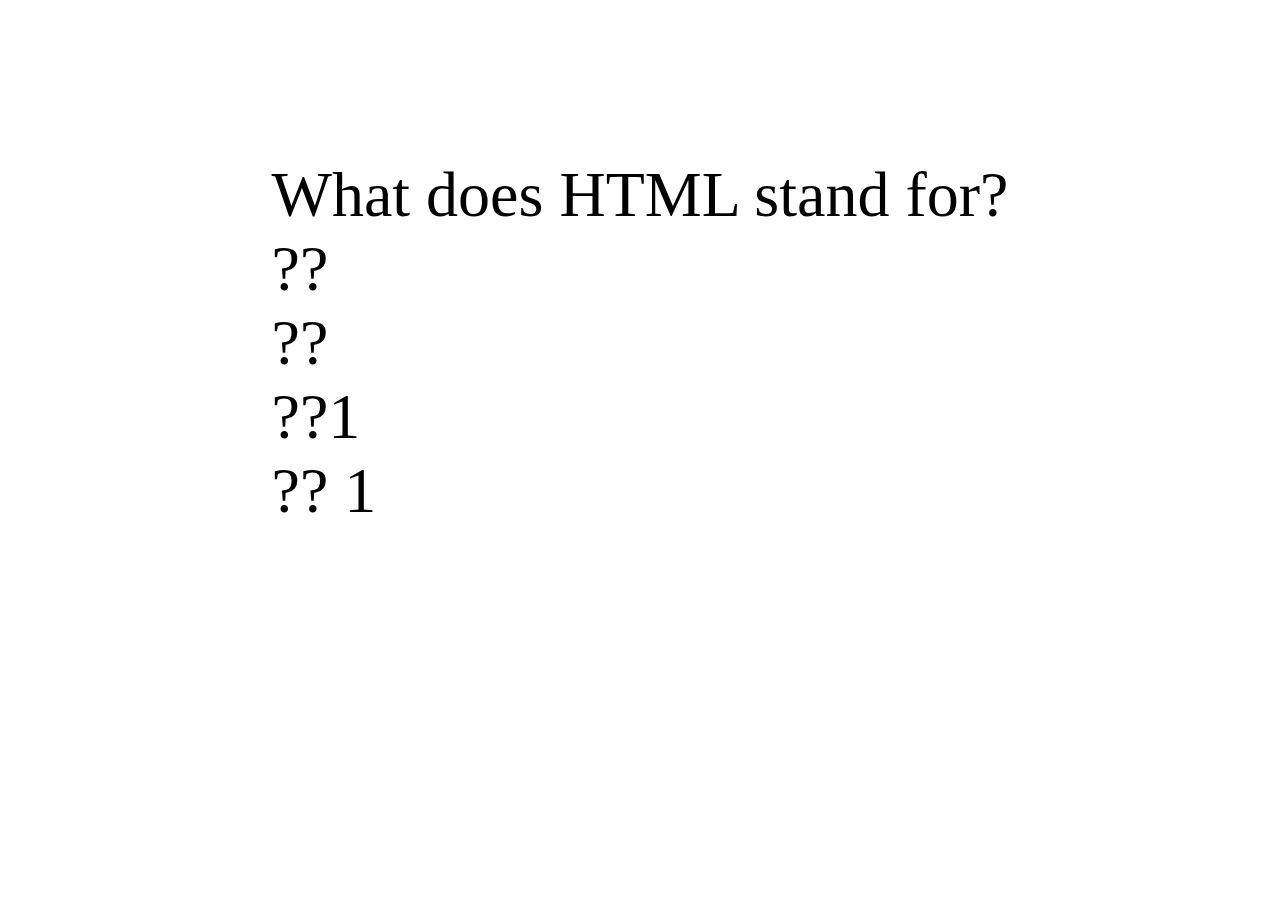
==== question.html @ e5866f95 "added question page to sort out the questions by themself" ====
<!DOCTYPE html>
<html lang="en">
<head>
    <meta charset="UTF-8">
    <meta name="viewport" content="width=device-width, initial-scale=1.0">
    <title>Code Questions</title>
    <linK rel="stylesheet" href="assets/css/style.css">
</head>
<body>
    <div id="questioncontainer">
        <div id="options">
            <div id="question"> </div>
            <div class="option" id="A"onclick="chck('A')">A:</div>
            <div class="option" id="B"onclick="chck('B')">B:</div>
            <div class="option" id="C"onclick="chck('C')">C:</div>
            <div class="option" id="D"onclick="chck('D')">D:</div>
        </div>
      </div>
    <script src="./assets/script/script.js"></script>
</body>
</html>
---- assets/css/style.css ----
.header {
    display:flex;
    flex-direction: row;
    color: rebeccapurple;
  }
  #countdown{
    display:flex;
    flex-direction:row-reverse;
    
  }
  /* Center the Button and the content */
  .container {
    display: flex;
    justify-content: center;
    flex-direction: column;
    align-items:center;  
  }
  .welcome {
    display:flex;
    flex-direction: column-reverse;
    text-align:center;
  }
  .start {
    display:flex;
    }
  .pcontent {
    text-align: center;
    font-size: 2rem;
    color:rebeccapurple;
  }
  
  
  #countdown {
    border-color: yellow;
  }
  /*            Ends Here */
  
  h1 {
     font-size:3rem;
     color:rebeccapurple;
  }
  
  button {
     /* increase the size of the button */
     color:rebeccapurple;
      height: 54px;
      width: 175px;
      background-color: lavender;
  }
  
  #questioncontainer {
   display: flex;
   justify-content: center;
  }
#options {
  margin: 150px;
  font-size:4rem;
  line-height:
}
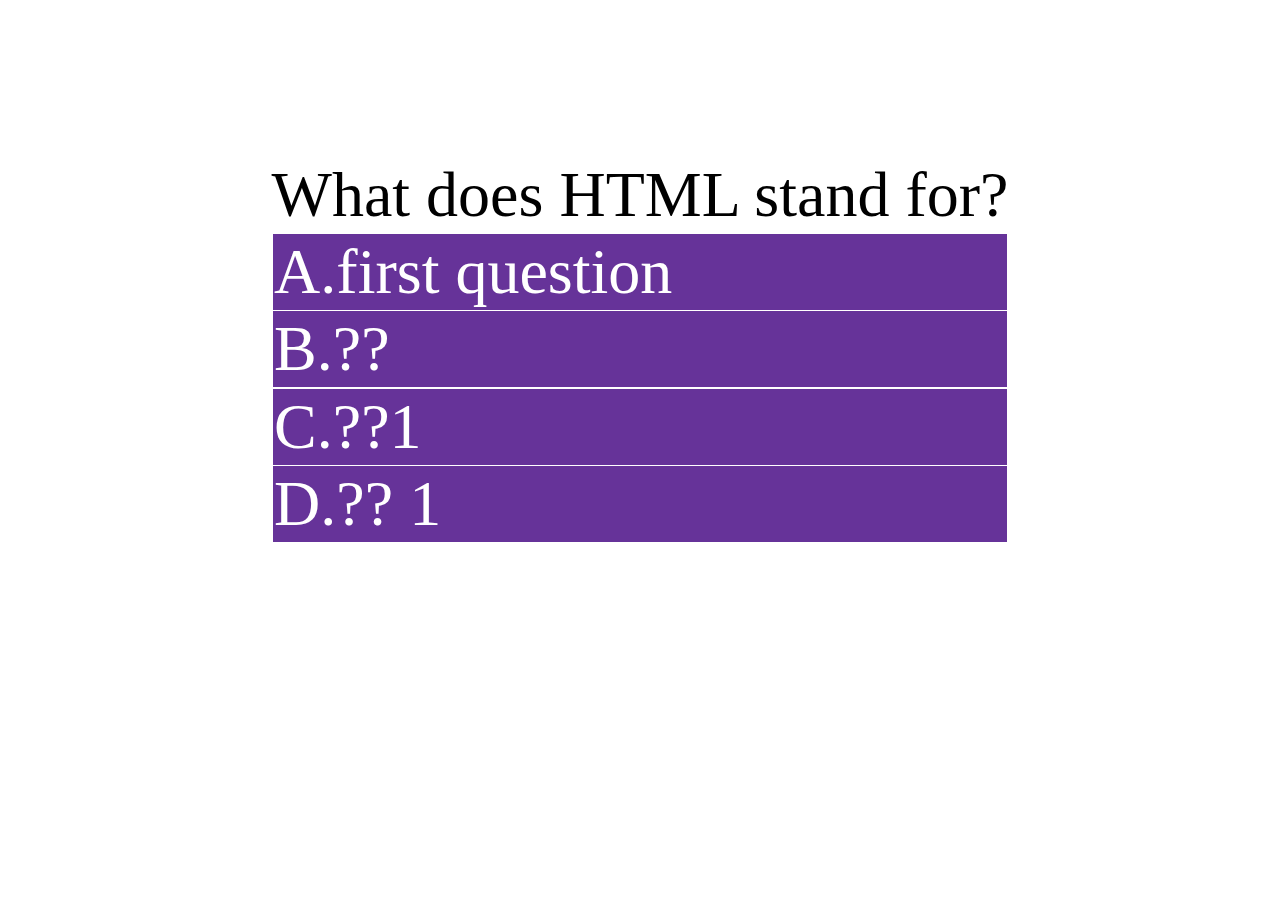
==== commit 66420335: "styled choices on css" ====
--- a/question.html
+++ b/question.html
@@ -10,10 +10,10 @@
     <div id="questioncontainer">
         <div id="options">
             <div id="question"> </div>
-            <div class="option" id="A"onclick="chck('A')">A:</div>
-            <div class="option" id="B"onclick="chck('B')">B:</div>
-            <div class="option" id="C"onclick="chck('C')">C:</div>
-            <div class="option" id="D"onclick="chck('D')">D:</div>
+            <div  id="A">A:</div>
+            <div  id="B">B:</div>
+            <div  id="C">C:</div>
+            <div  id="D">D:</div>
         </div>
       </div>
     <script src="./assets/script/script.js"></script>
--- a/assets/css/style.css
+++ b/assets/css/style.css
@@ -51,9 +51,37 @@
   #questioncontainer {
    display: flex;
    justify-content: center;
+   margin-bottom: 0.5rem;
+   font-size: 1.8rem;
+   
+  }
+  #D:hover {
+    cursor:pointer;
+    box-shadow: 0 0.6rem 1.4rem 0 rebeccapurple;
+  }
+  #A:hover{
+    cursor:pointer;
+    box-shadow: 0 0.6rem 1.4rem 0 rebeccapurple;
+  }
+  #B:hover {
+    cursor:pointer;
+    box-shadow: 0 0.6rem 1.4rem 0 rebeccapurple;
+  }
+  #C:hover{
+    cursor:pointer;
+    box-shadow: 0 0.6rem 1.4rem 0 rebeccapurple;
   }
 #options {
   margin: 150px;
   font-size:4rem;
-  line-height:
+}
+#A,
+#B,
+#C,
+#D
+{
+  margin:0.1rem;
+ border: 0.1rem solid rebeccapurple;
+ background-color: rebeccapurple;
+ color: white;
 }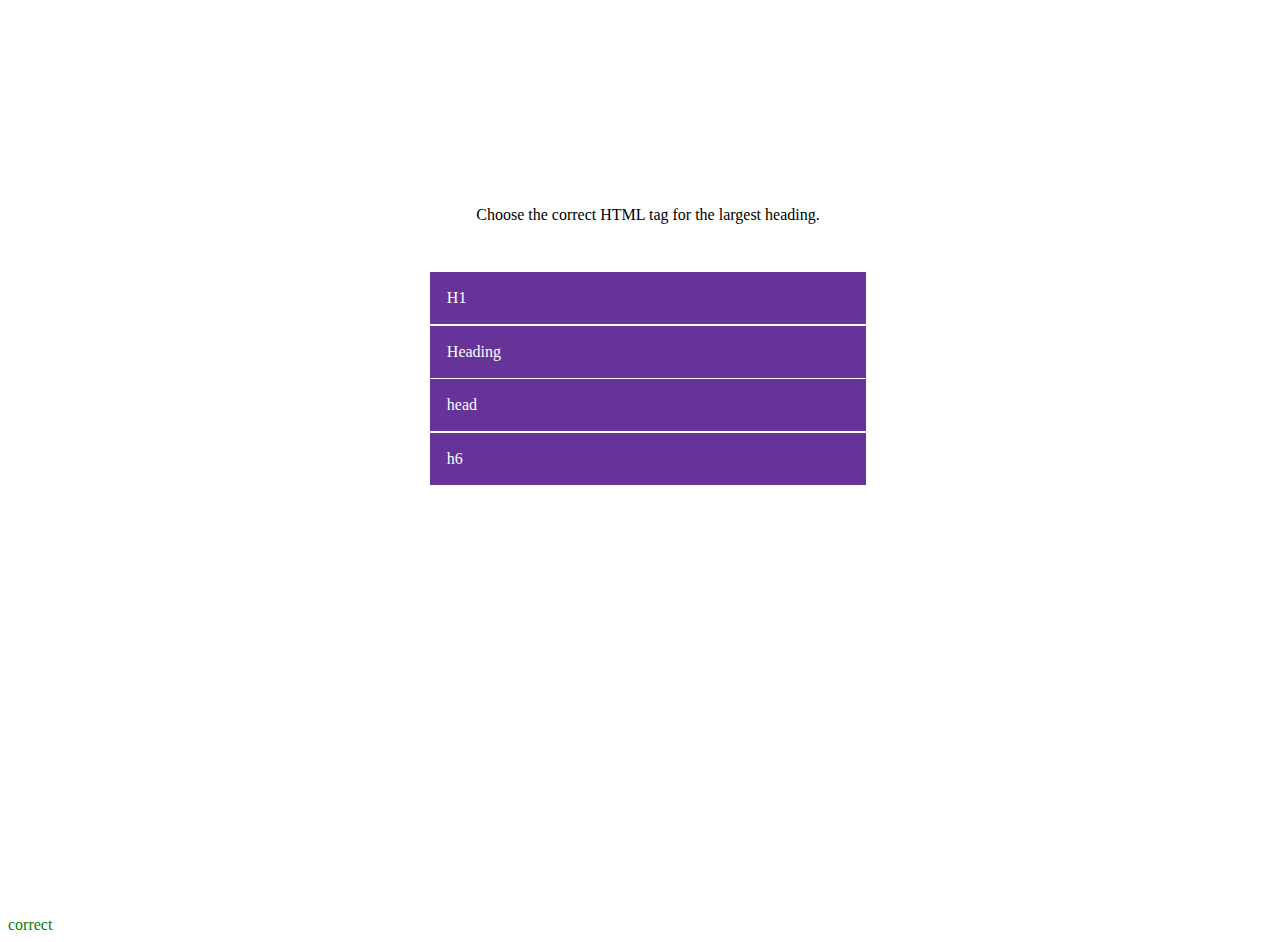
==== commit 751dd427: "interactive click on the questions" ====
--- a/question.html
+++ b/question.html
@@ -9,13 +9,19 @@
 <body>
     <div id="questioncontainer">
         <div id="options">
-            <div id="question"> </div>
-            <div  id="A">A:</div>
-            <div  id="B">B:</div>
-            <div  id="C">C:</div>
-            <div  id="D">D:</div>
+            <div  id="question"> </div>
+            <div class="choice-text" id="A" data-letter="a"></div>
+            <div class="choice-text" id="B" data-letter="b"></div>
+            <div class="choice-text"id="C"  data-letter="c"></div>
+            <div class="choice-text" id="D" data-letter="d"></div>
         </div>
       </div>
     <script src="./assets/script/script.js"></script>
+    <footer>
+        <div class="correct">correct</div>
+        <div class="incorrect"></div>
+    </footer>
+    
+    
 </body>
 </html>--- a/assets/css/style.css
+++ b/assets/css/style.css
@@ -1,3 +1,6 @@
+*{
+  box-sizing: border-box;
+}
 .header {
     display:flex;
     flex-direction: row;
@@ -49,10 +52,12 @@
   }
   
   #questioncontainer {
+    width:100vw;
+    height:100vh;
    display: flex;
    justify-content: center;
    margin-bottom: 0.5rem;
-   font-size: 1.8rem;
+   font-size: 10rem;
    
   }
   #D:hover {
@@ -73,7 +78,7 @@
   }
 #options {
   margin: 150px;
-  font-size:4rem;
+  font-size:1rem;
 }
 #A,
 #B,
@@ -84,4 +89,18 @@
  border: 0.1rem solid rebeccapurple;
  background-color: rebeccapurple;
  color: white;
+}
+.choice-text {
+  padding:1rem 1rem;
+}
+#question {
+  margin: 3rem;
+  
+}
+.correct {
+  
+  color: green;
+}
+.incorrect {
+  color: red;
 }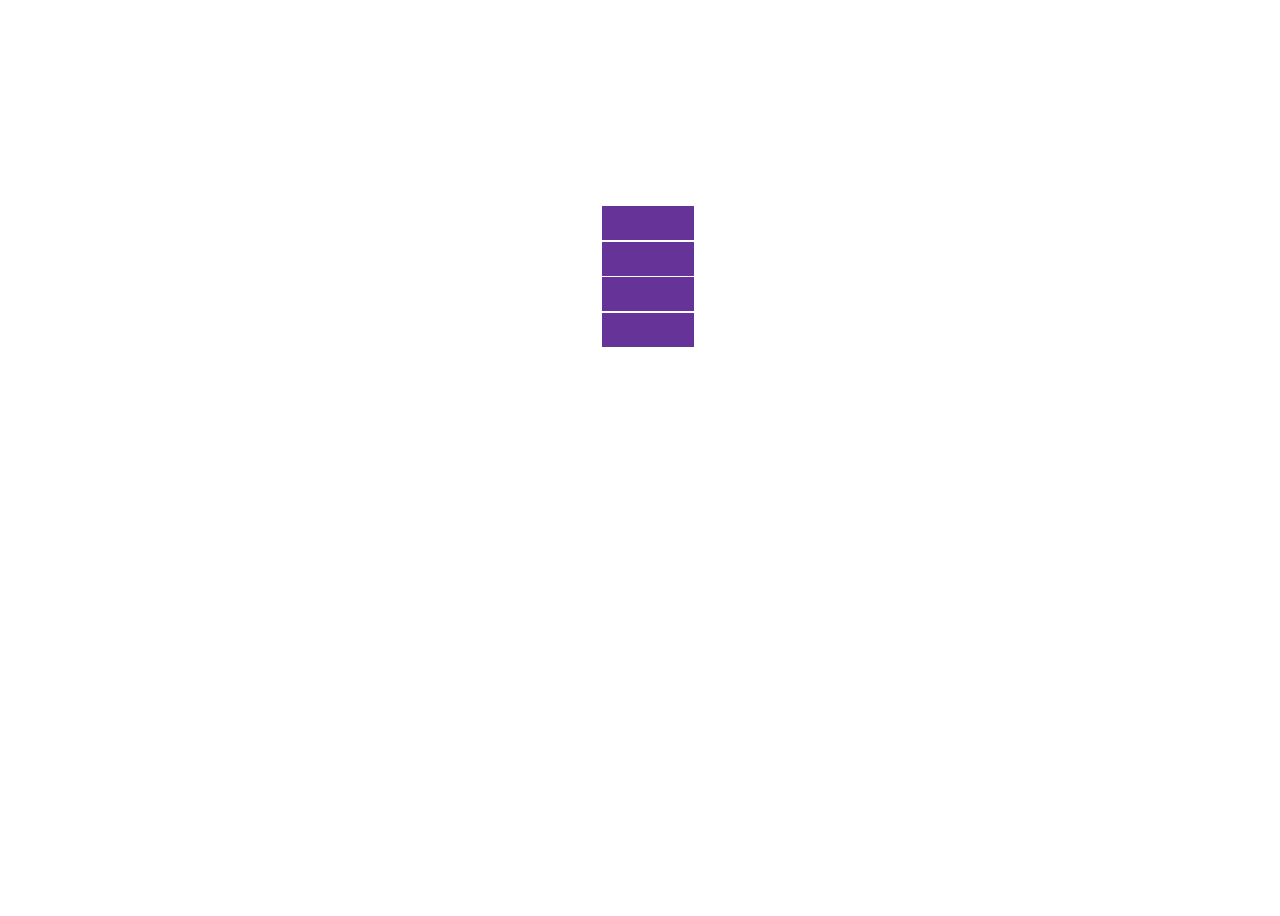
==== commit f81c1a65: "readme file" ====
--- a/question.html
+++ b/question.html
@@ -1,27 +1,33 @@
 <!DOCTYPE html>
 <html lang="en">
+
 <head>
     <meta charset="UTF-8">
     <meta name="viewport" content="width=device-width, initial-scale=1.0">
     <title>Code Questions</title>
     <linK rel="stylesheet" href="assets/css/style.css">
 </head>
+
 <body>
+    <header>
+        <div id="countdown"></div>
+    </header>
     <div id="questioncontainer">
         <div id="options">
-            <div  id="question"> </div>
+            <div id="question"> </div>
             <div class="choice-text" id="A" data-letter="a"></div>
             <div class="choice-text" id="B" data-letter="b"></div>
-            <div class="choice-text"id="C"  data-letter="c"></div>
+            <div class="choice-text" id="C" data-letter="c"></div>
             <div class="choice-text" id="D" data-letter="d"></div>
         </div>
-      </div>
+    </div>
     <script src="./assets/script/script.js"></script>
     <footer>
-        <div class="correct">correct</div>
+        <div class="correct"></div>
         <div class="incorrect"></div>
     </footer>
-    
-    
+
+
 </body>
+
 </html>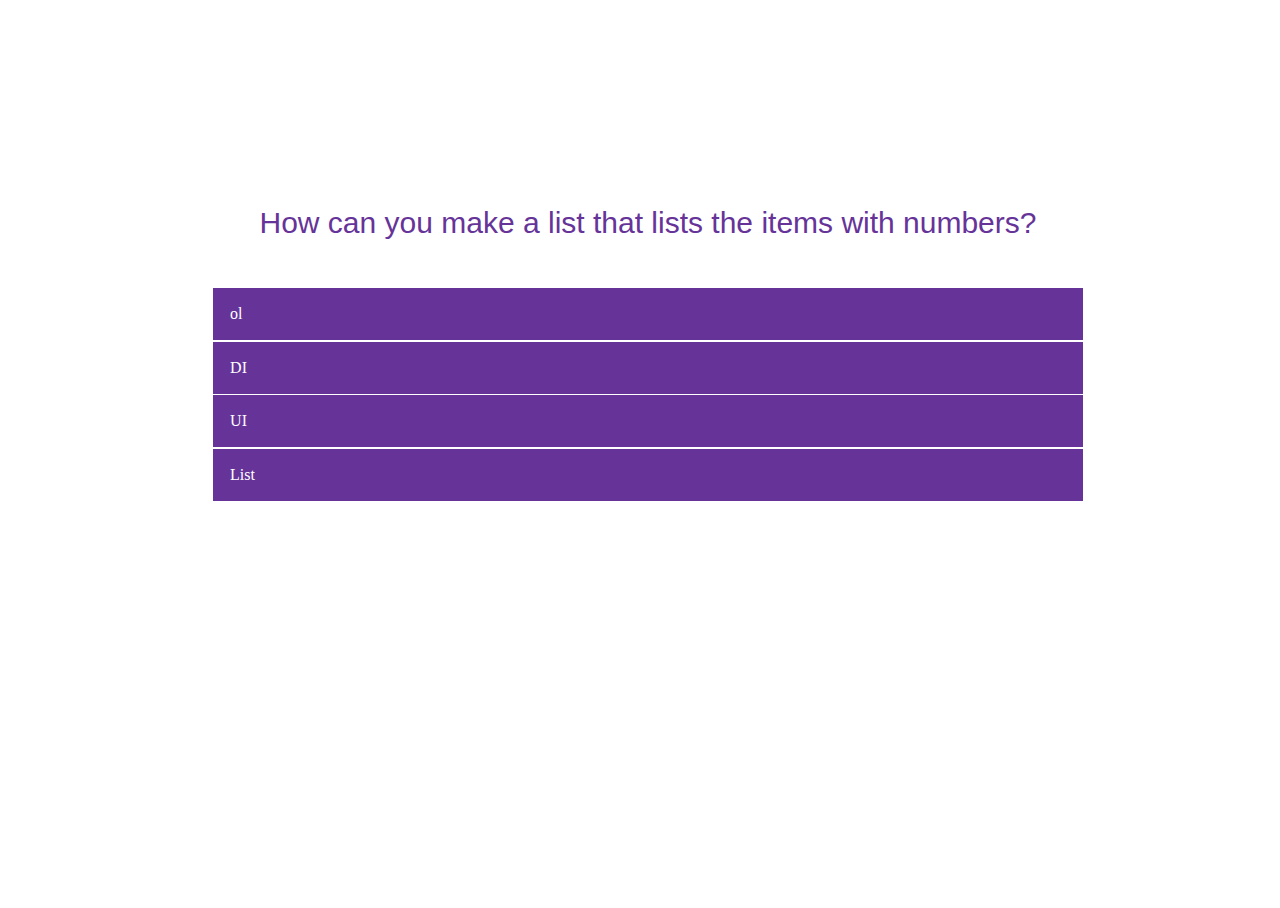
==== commit 12ca5d13: "fix issues" ====
--- a/question.html
+++ b/question.html
@@ -19,12 +19,13 @@
             <div class="choice-text" id="B" data-letter="b"></div>
             <div class="choice-text" id="C" data-letter="c"></div>
             <div class="choice-text" id="D" data-letter="d"></div>
+          <div class="correct"></div>
+          <div class="incorrect"></div>
         </div>
     </div>
     <script src="./assets/script/script.js"></script>
     <footer>
-        <div class="correct"></div>
-        <div class="incorrect"></div>
+        
     </footer>
 
 
--- a/assets/css/style.css
+++ b/assets/css/style.css
@@ -1,5 +1,9 @@
 *{
   box-sizing: border-box;
+  
+}
+html {
+  height:100%;
 }
 .header {
     display:flex;
@@ -43,7 +47,7 @@
      color:rebeccapurple;
   }
   
-  button {
+  #indexButton {
      /* increase the size of the button */
      color:rebeccapurple;
       height: 54px;
@@ -95,12 +99,47 @@
 }
 #question {
   margin: 3rem;
+  font-size:30px;
+  font-family:Arial, Helvetica, sans-serif;
+  color: rebeccapurple;
+  
   
 }
 .correct {
   
-  color: green;
+  color: rebeccapurple;
+  text-align: center;
+  margin-bottom: 1rem;
+  font-family: Verdana, Geneva, Tahoma, sans-serif;
+  font-size: large;
+  
 }
 .incorrect {
   color: red;
+  text-align: center;
+  margin-bottom: 1rem;
+  font-size: large;
+}
+
+
+#divBox{
+  display: flex;
+  flex-direction: row;
+  justify-content: center;
+  align-items: flex-end;
+
+}
+#name{
+  border-color: rebeccapurple;
+
+}
+label {
+  color:rebeccapurple;
+}
+#demo{
+ display:flex;
+ flex-direction:row;
+ justify-content: center;
+ align-items:center;
+ height:50%;
 }